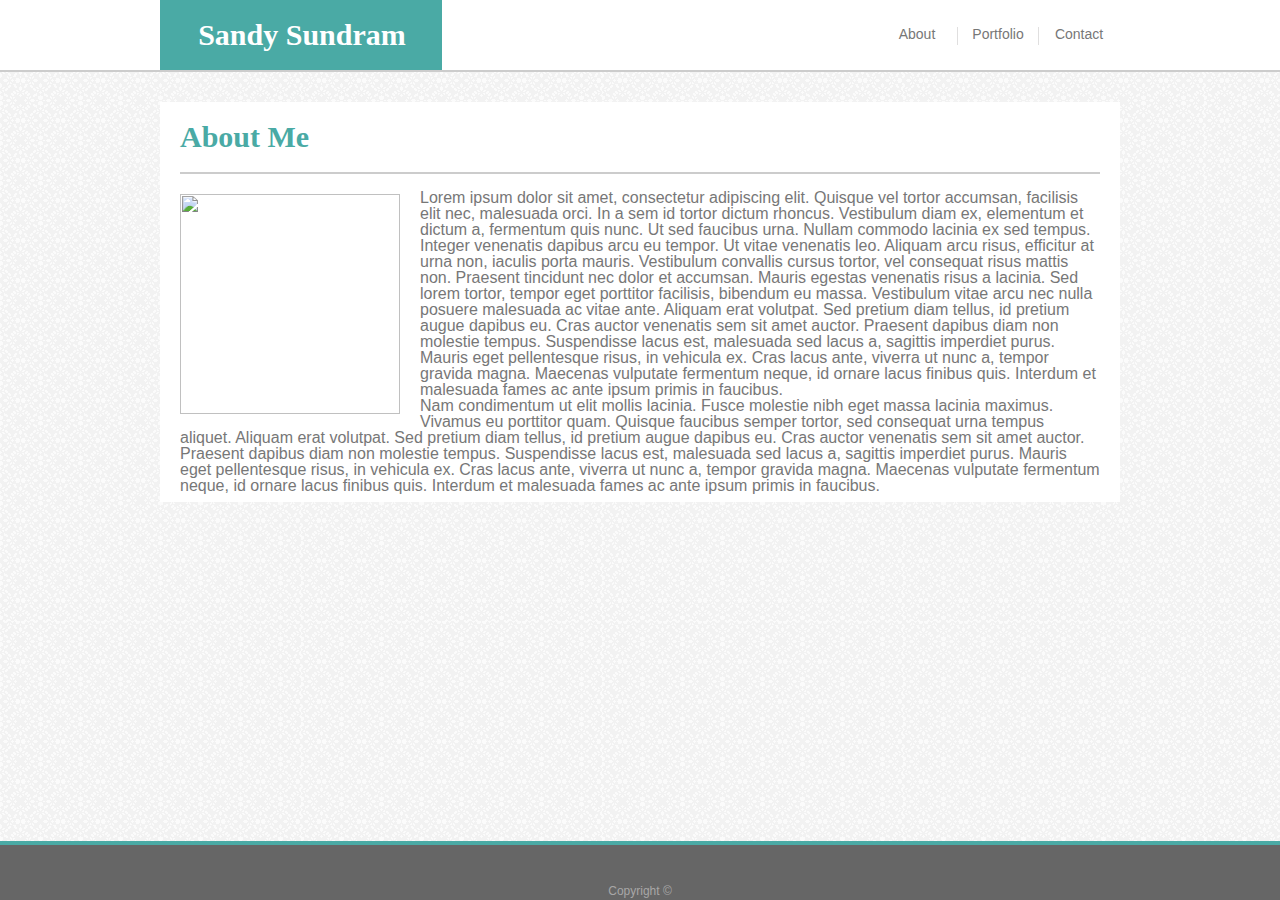
==== index.html @ e9829998 "Basic Portofolio" ====
<!doctype html>
<html>
    <head>
            <link rel="stylesheet" href="assets/css/reset.css">
            <link rel="stylesheet" href="assets/css/style.css">
    </head>
    <body>
        <div id="Top">
            <div id="Header">
                <div id="Name">
                    <h1>Sandy Sundram</h1>
                </div>
                <div id="Nav">
                    <ul>
                        <li><a href="index.html">About</a></li>
                        <li><a href="portfolio.html">Portfolio</a></li>
                        <li><a href="contact.html">Contact</a></li>
                    </ul>
                </div>
            </div>
        </div>
            <div id="Body">
                <div id="About">
                    <h1>About Me</h1>
                </div>
               
                <p> <img id="HomeImage" src="https://encrypted-tbn0.gstatic.com/images?q=tbn:ANd9GcSn_JlUblScxlN5nnqabTzLxcwSNQzGLOV5j6zwPHk7SVaAXh8c">
                    <br>Lorem ipsum dolor sit amet, consectetur adipiscing elit. Quisque vel tortor accumsan, facilisis elit nec, malesuada orci. In a sem id tortor dictum rhoncus. Vestibulum diam ex, elementum et dictum a, fermentum quis nunc. Ut sed faucibus urna. Nullam commodo lacinia ex sed tempus. Integer venenatis dapibus arcu eu tempor. Ut vitae venenatis leo. Aliquam arcu risus, efficitur at urna non, iaculis porta mauris. Vestibulum convallis cursus tortor, vel consequat risus mattis non. Praesent tincidunt nec dolor et accumsan. Mauris egestas venenatis risus a lacinia. Sed lorem tortor, tempor eget porttitor facilisis, bibendum eu massa. Vestibulum vitae arcu nec nulla posuere malesuada ac vitae ante.
                    Aliquam erat volutpat. Sed pretium diam tellus, id pretium augue dapibus eu. Cras auctor venenatis sem sit amet auctor. Praesent dapibus diam non molestie tempus. Suspendisse lacus est, malesuada sed lacus a, sagittis imperdiet purus. Mauris eget pellentesque risus, in vehicula ex. Cras lacus ante, viverra ut nunc a, tempor gravida magna. Maecenas vulputate fermentum neque, id ornare lacus finibus quis. Interdum et malesuada fames ac ante ipsum primis in faucibus. <br>Nam condimentum ut elit mollis lacinia. Fusce molestie nibh eget massa lacinia maximus. Vivamus eu porttitor quam. Quisque faucibus semper tortor, sed consequat urna tempus aliquet. Aliquam erat volutpat. Sed pretium diam tellus, id pretium augue dapibus eu. Cras auctor venenatis sem sit amet auctor. Praesent dapibus diam non molestie tempus. Suspendisse lacus est, malesuada sed lacus a, sagittis imperdiet purus. Mauris eget pellentesque risus, in vehicula ex. Cras lacus ante, viverra ut nunc a, tempor gravida magna. Maecenas vulputate fermentum neque, id ornare lacus finibus quis. Interdum et malesuada fames ac ante ipsum primis in faucibus.
                </p>
            </div>
            <div id="Footer">
                <div id="Copyright">
                    Copyright &copy;
                </div>
            </div>
        

    </body>
</html>
---- assets/css/style.css ----
#Top{
    background-color: #ffffff;
    border-bottom: 2px solid #cccccc;
    margin-bottom: 30px;
}
#Header{
    background-color: #ffffff;
    width: 960px;
    height: 70px;
    margin: auto;
    border-color: #cccccc;
}
#Name{
    height: 50px;
    width: 280px;
    float: left;
    text-align: center;
    background-color: #4aaaa5;
    color: #ffffff;
    font-weight: bolder;
    font-size: 30px;
    padding-top: 20px;
    padding-left: 2px;
}
#Nav{
    height: 43px;
    width: 243px;
    float: right;
    padding-top: 27px;
    background-color: #ffffff;
}
/* li a {
    display: block;
    height: 18px;
    width: 80px;
    text-align: center;
    background-color: #ffffff;
    color: #777777;
    float:left;
    font-weight: bold;
    /* padding-top: 25px; */
    /* border-right: 1px solid; 
} */
#Body{
    /* background-color: blue;  */
    width: 960px;
    height: 400px;
    margin: auto;
    /* padding:20px; */
    background-color: #ffffff;
}
#About{
    height: 50px;
    width: 920px;
    margin: auto;
    font-weight: bolder;
    font-size: 30px;
    padding-top: 20px;
    color: #4aaaa5;
    border-bottom: 2px solid #cccccc;
}
#Footer, #Copyright{
    height: 15px;
    background-color: #666666;
    position: fixed; bottom: 0; 
    width: 100%;
    text-align: center;
}
#Copyright{
    padding-top: 40px;
    font-size:12px;
    border-top: 4px solid #4aaaa5;
    color:#a8a7a7;
    /* color: #ffffff; */
}
#Footer{
    border-top: 2px solid #4aaaa5;
}

li {
    display: block;
    height: 18px;
    width: 80px;
    text-align: center;
    background-color: #ffffff;
    /* color: #777777; */
    /* color: #a8a7a7; */
    float:left;
    /* font-weight: bold; */
    /* padding-top: 25px; */
    font-size: 14px;
}
li+li{
    border-left: 1px solid #e0dfdf;
}
a:link, a:visited{
    color: #777777;
    text-decoration: none;
}
a:hover{
    color: #4aaaa5;
}
/* p{
    float: left;
} */
img{
    float: left;
    padding: 0px;
    /* padding-top: 20px;
    padding-right: 20px; */
    width: 220px;
    height: 220px;
}
#HomeImage{
    float: left;
    padding: 0px;
    padding-top: 20px;
    padding-right: 20px;
    margin-bottom: 10px;
}
p{
    padding-right: 20px;
    padding-left: 20px;
    color: #777777;
}

body{
    background-image: url("../images/light_grey.png");
    font-family: 'Arial', 'Helvetica Neue', Helvetica, sans-serif;
}
h1{
    font-family: 'Georgia', Times, Times New Roman, serif;
}
input, textarea{
    width: 916px;
}
form{
    margin: auto;
    width: 920px;
    margin-top: 20px;
    color: #777777;
}
#message,#email,#name{
    margin-top: 4px;
    border-radius: 4px; 
    height: 25px;
}
#message{
    height: 100px;
}
#submit{
    width: 90px;
    height: 30px;
    color: #ffffff;
    background-color: #4aaaa5;
    border: none;
    border-radius: 4px;
    margin-top: 7px;
}
#submit:hover{
    background-color: #ffffff;
    color:#4aaaa5 ;
    border: 2px solid #777777
}

.imagename{
    position: absolute;
    width: 220px;
    height: 35px;
    background-color: #4aaaa5;
    color: #ffffff;
    text-align: center;
    padding-top: 18px;
    margin-top: 150px;
}
.One{
    position: relative;
    text-align: center;
    margin-top: 30px;
    margin-left: 100px;
    float: left;    
}
.Two,.Three,.five,.six{
    position: relative;
    text-align: center;
    margin-top: 30px;
    margin-left: 50px;
    float: left;    
}
.Three,.six{
    margin-right: 100px;   
}
 .four{
    clear:both;
    position: relative;
    text-align: center;
    margin-top: 30px;
    margin-left: 100px;
    float: left;    
}
/* .five,.six{
    position: relative;
    text-align: center;
    margin-top: 30px;
    margin-left: 50px;
    float: left;    
}
.six{
    margin-right: 100px;   
} */
#BodyPort{
    /* background-color: blue;  */
    width: 960px;
    height: 700px;
    margin: auto;
    /* padding:20px; */
    background-color: #ffffff;
}
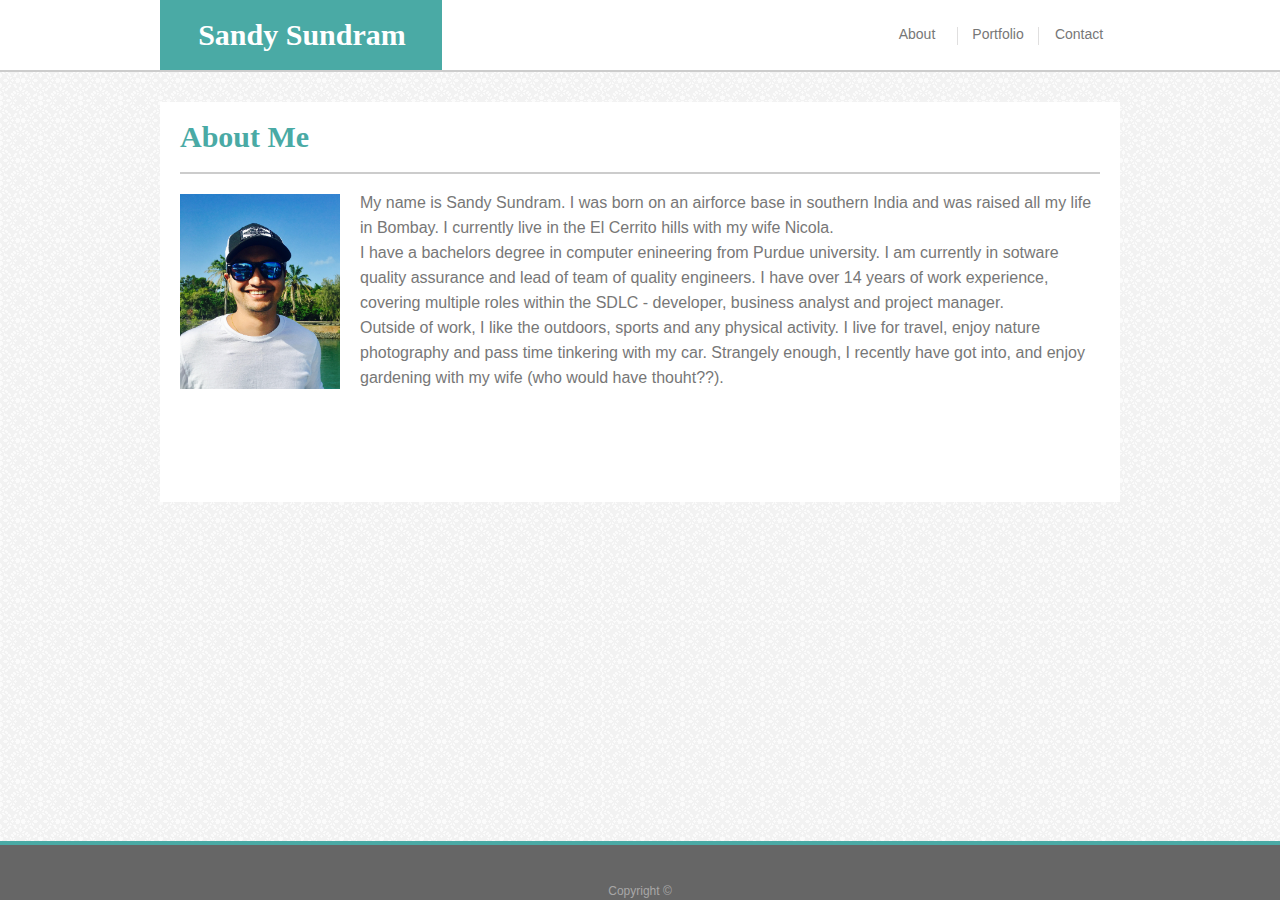
==== commit 0dfaefdb: "updated About Me" ====
--- a/index.html
+++ b/index.html
@@ -24,9 +24,11 @@
                     <h1>About Me</h1>
                 </div>
                
-                <p> <img id="HomeImage" src="https://encrypted-tbn0.gstatic.com/images?q=tbn:ANd9GcSn_JlUblScxlN5nnqabTzLxcwSNQzGLOV5j6zwPHk7SVaAXh8c">
-                    <br>Lorem ipsum dolor sit amet, consectetur adipiscing elit. Quisque vel tortor accumsan, facilisis elit nec, malesuada orci. In a sem id tortor dictum rhoncus. Vestibulum diam ex, elementum et dictum a, fermentum quis nunc. Ut sed faucibus urna. Nullam commodo lacinia ex sed tempus. Integer venenatis dapibus arcu eu tempor. Ut vitae venenatis leo. Aliquam arcu risus, efficitur at urna non, iaculis porta mauris. Vestibulum convallis cursus tortor, vel consequat risus mattis non. Praesent tincidunt nec dolor et accumsan. Mauris egestas venenatis risus a lacinia. Sed lorem tortor, tempor eget porttitor facilisis, bibendum eu massa. Vestibulum vitae arcu nec nulla posuere malesuada ac vitae ante.
-                    Aliquam erat volutpat. Sed pretium diam tellus, id pretium augue dapibus eu. Cras auctor venenatis sem sit amet auctor. Praesent dapibus diam non molestie tempus. Suspendisse lacus est, malesuada sed lacus a, sagittis imperdiet purus. Mauris eget pellentesque risus, in vehicula ex. Cras lacus ante, viverra ut nunc a, tempor gravida magna. Maecenas vulputate fermentum neque, id ornare lacus finibus quis. Interdum et malesuada fames ac ante ipsum primis in faucibus. <br>Nam condimentum ut elit mollis lacinia. Fusce molestie nibh eget massa lacinia maximus. Vivamus eu porttitor quam. Quisque faucibus semper tortor, sed consequat urna tempus aliquet. Aliquam erat volutpat. Sed pretium diam tellus, id pretium augue dapibus eu. Cras auctor venenatis sem sit amet auctor. Praesent dapibus diam non molestie tempus. Suspendisse lacus est, malesuada sed lacus a, sagittis imperdiet purus. Mauris eget pellentesque risus, in vehicula ex. Cras lacus ante, viverra ut nunc a, tempor gravida magna. Maecenas vulputate fermentum neque, id ornare lacus finibus quis. Interdum et malesuada fames ac ante ipsum primis in faucibus.
+                <p> <img id="HomeImage" src="assets/images/Sandy.jpg">
+                    <br><span>My name is Sandy Sundram. I was born on an airforce base in southern India and was raised all my life in Bombay. I currently live in the El Cerrito hills with my wife Nicola.
+                        <br>I have a bachelors degree in computer enineering from Purdue university. I am currently in sotware quality assurance and lead of team of quality engineers. I have over 14 years of work experience, covering multiple roles within the SDLC - developer, business analyst and project manager.
+                        <br>Outside of work, I like the outdoors, sports and any physical activity. I live for travel, enjoy nature photography and pass time tinkering with my car. Strangely enough, I recently have got into, and enjoy gardening with my wife (who would have thouht??).
+                    </span>
                 </p>
             </div>
             <div id="Footer">
--- a/assets/css/style.css
+++ b/assets/css/style.css
@@ -113,6 +113,8 @@
 }
 #HomeImage{
     float: left;
+    width: 160px;
+    height: 195px;
     padding: 0px;
     padding-top: 20px;
     padding-right: 20px;
@@ -122,8 +124,16 @@
     padding-right: 20px;
     padding-left: 20px;
     color: #777777;
-}
-
+    
+}
+span{
+    line-height: 25px;
+}
+span br {
+    display: block; /* makes it have a width */
+    content: ""; /* clears default height */
+    margin-top: 10px; /* change this to whatever height you want it */
+ }
 body{
     background-image: url("../images/light_grey.png");
     font-family: 'Arial', 'Helvetica Neue', Helvetica, sans-serif;
@@ -144,6 +154,7 @@
     margin-top: 4px;
     border-radius: 4px; 
     height: 25px;
+    
 }
 #message{
     height: 100px;
@@ -162,6 +173,20 @@
     color:#4aaaa5 ;
     border: 2px solid #777777
 }
+::placeholder { /* Chrome, Firefox, Opera, Safari 10.1+ */
+    /* color: rgb(230, 227, 227); */
+    opacity: 0.3; /*Firefox*/
+}
+
+:-ms-input-placeholder { /* Internet Explorer 10-11 */
+    /* color: rgb(230, 227, 227); */
+    opacity: 0.3;
+}
+
+::-ms-input-placeholder { /* Microsoft Edge */
+    /* color: rgb(230, 227, 227); */
+    opacity: 0.3;
+}
 
 .imagename{
     position: absolute;
